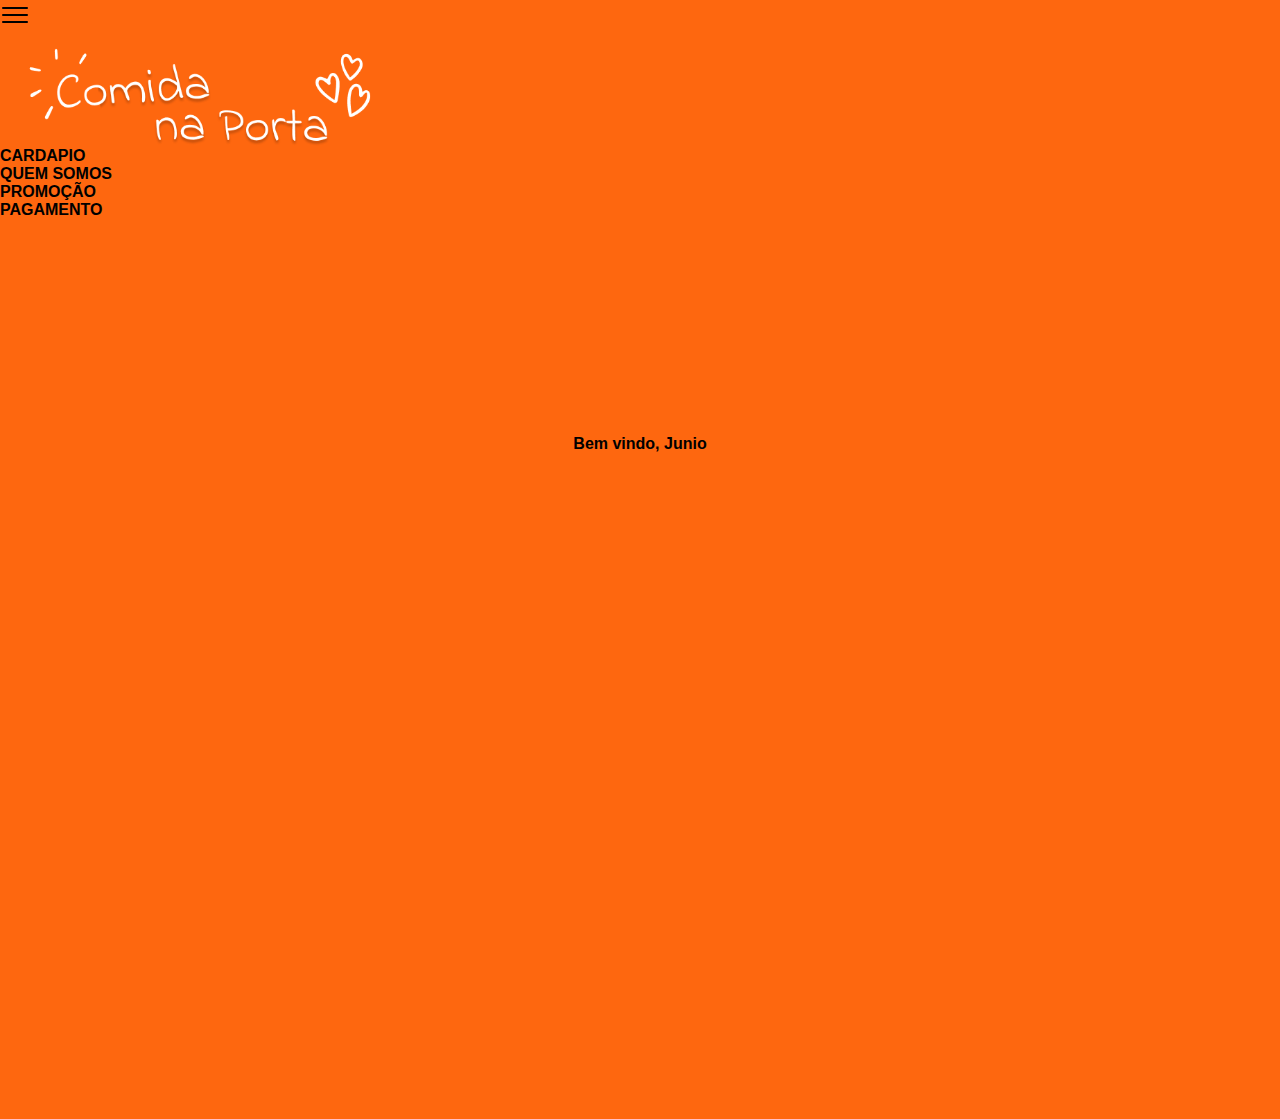
==== cardapio.html @ 4da4cbef "Merge 29adf8f8af72cc80b4a4f956728a2105232cde33 into 3a62de1a2bccfbd24743926a1c7552ec45798fbe" ====
<!DOCTYPE html>
<html lang="pt-br">
<head>
    <meta charset="UTF-8">
    <meta name="viewport" content="width=device-width, initial-scale=1.0">
    <link rel="stylesheet" href="page2.css">
    <title>Comida na Porta</title>
</head>
<body>
    <header>
        <figure class="logo-menu">
            <img src="./assets/menu.png" alt="" />
        </figure>
        <figure class="logo">
            <img src="./assets/Group 1.png" alt="" />
        </figure>

        <div class="menu">
            <ul>
                <li>CARDAPIO</li>
                <li>QUEM SOMOS</li>
                <li>PROMOÇÃO</li>
                <li>PAGAMENTO</li>
            </ul>   
        </div>
    </header>
    <main>
        <section>Bem vindo, Junio</section>
        <figure class="logo-menu">
            <img src="./assets/" alt="" />
        </figure>

    </main>

    
</body>
</html>
---- page2.css ----
* {
  margin: 0;
  padding: 0;
  box-sizing: border-box;
  font-family: 'Inter', sans-serif;
  font-weight: bold;
}

body {
  background-color: #fe670f;
  height: 700px;
  width: 100%;
}

main {
  display: flex;
  justify-content: space-around;
  align-items: center;
  height: 100vh;
  flex-direction: column;
}

.logo img{
  display: flex;
  width: 400px;
}

.telaCadastro {
  border-radius: 20px;
  display: flex;
  background-color: #ffffff58;
  border: 1px solid;
  height: 400px;
  justify-content: center;
  align-items: center;
  width: 450px;
  }

form {
  display: flex;
  align-items: center;
  justify-content: space-evenly;
  flex-direction: column;
  border-radius: 20px;
  height: 400px;
  width: 100%;
}

input::placeholder{
  color: rgba(255, 255, 255, 0.424);
  padding-left: 10px;
}

form label{
  width: 100%;
  display: flex;
  justify-content: center;
  align-items: center;
}

#nome, #email, #phone, #password1, #password2{
  background-color: #4e4b4b5f;
  border: none;
  border-radius: 7px;
  height: 5vh;
  width: 80%;
  display: flex;
  justify-content: center;
  align-items: center;
}

#cadastrar{
  background-color: #000000d0;
  border: 1px solid black;
  color: white;
  border-radius: 7px;
  height: 5vh;
  width: 80%;
  display: flex;
  justify-content: center;
  align-items: center;
}
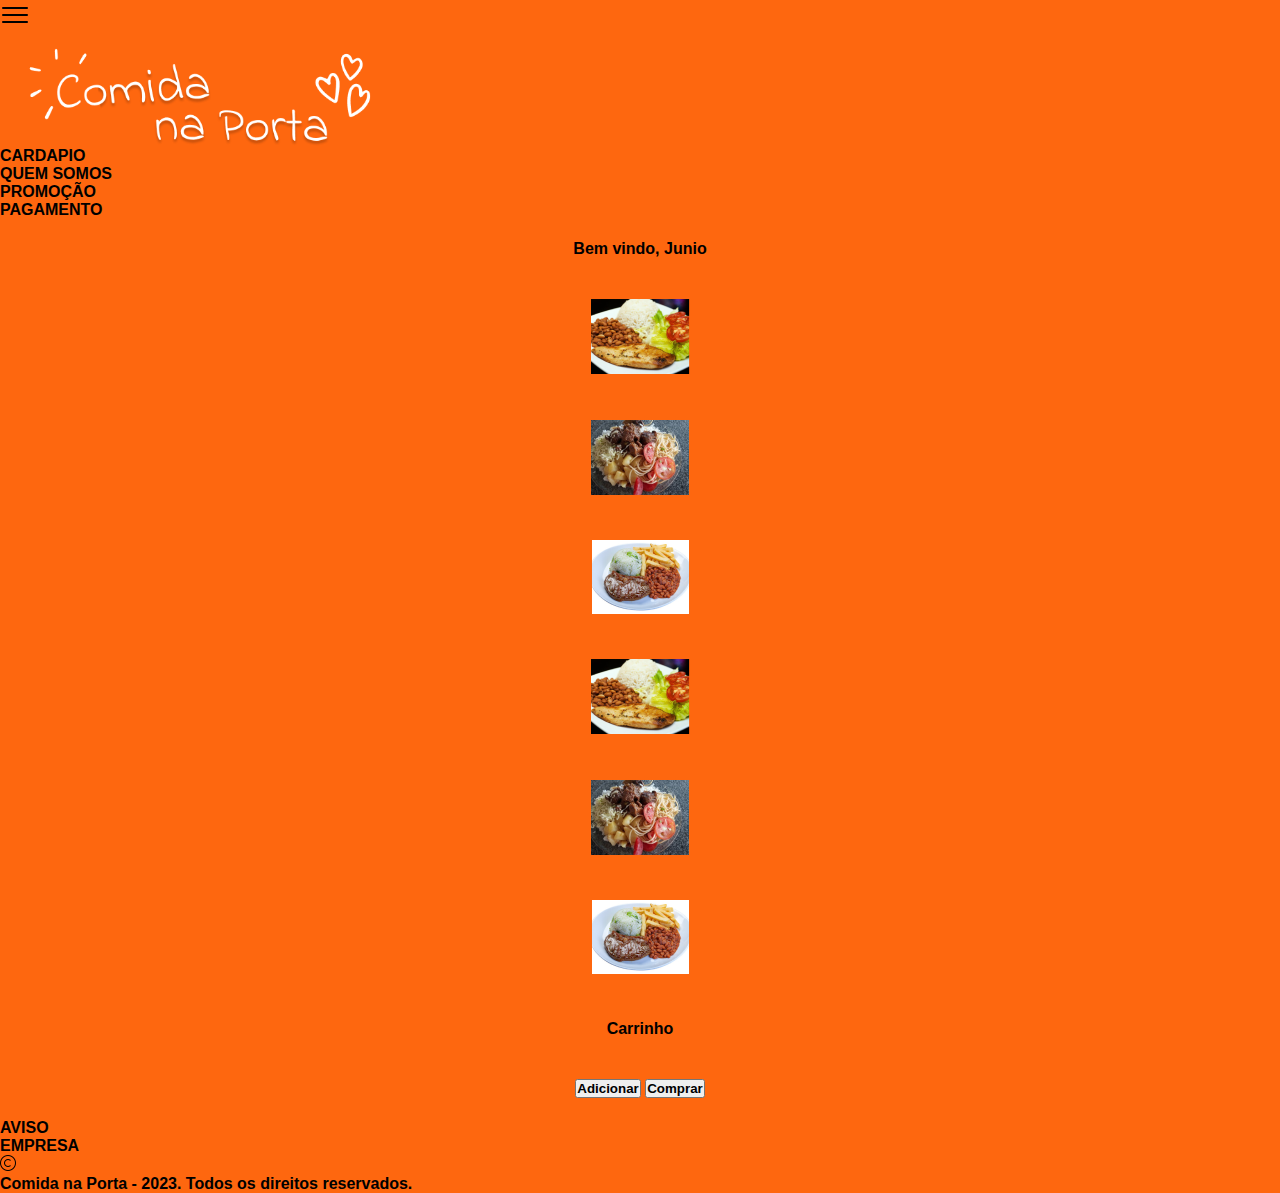
==== commit 3b03fcfc: "inserido o conteudo na pagina cardapio" ====
--- a/cardapio.html
+++ b/cardapio.html
@@ -26,11 +26,41 @@
     </header>
     <main>
         <section>Bem vindo, Junio</section>
+        <figure class="prato">
+            <img src="./assets/Prato-feito-1 1.png" alt="" />
+        </figure>
+        <figure class="prato">
+            <img src="./assets/prato-feito-2 1.png" alt="" />
+        </figure>
         <figure class="logo-menu">
-            <img src="./assets/" alt="" />
+            <img src="./assets/prato-feito-4 1.png" alt="" />
+        </figure>
+        <figure class="prato">
+            <img src="./assets/Prato-feito-1 1.png" alt="" />
+        </figure>
+        <figure class="prato">
+            <img src="./assets/prato-feito-2 1.png" alt="" />
+        </figure>
+        <figure class="prato">
+            <img src="./assets/prato-feito-4 1.png" alt="" />
         </figure>
 
+        <section>Carrinho</section>
+        <div>
+            <button>Adicionar</button>
+            <button>Comprar</button>
+        </div>
+
     </main>
+    <footer>
+        <p>AVISO</p>
+        <p>EMPRESA</p>
+        <figure class="prato">
+            <img src="./assets/copyright.png" alt="" />
+        </figure>
+         <p>Comida na Porta - 2023.
+            Todos os direitos reservados.</p>
+    </footer>
 
     
 </body>
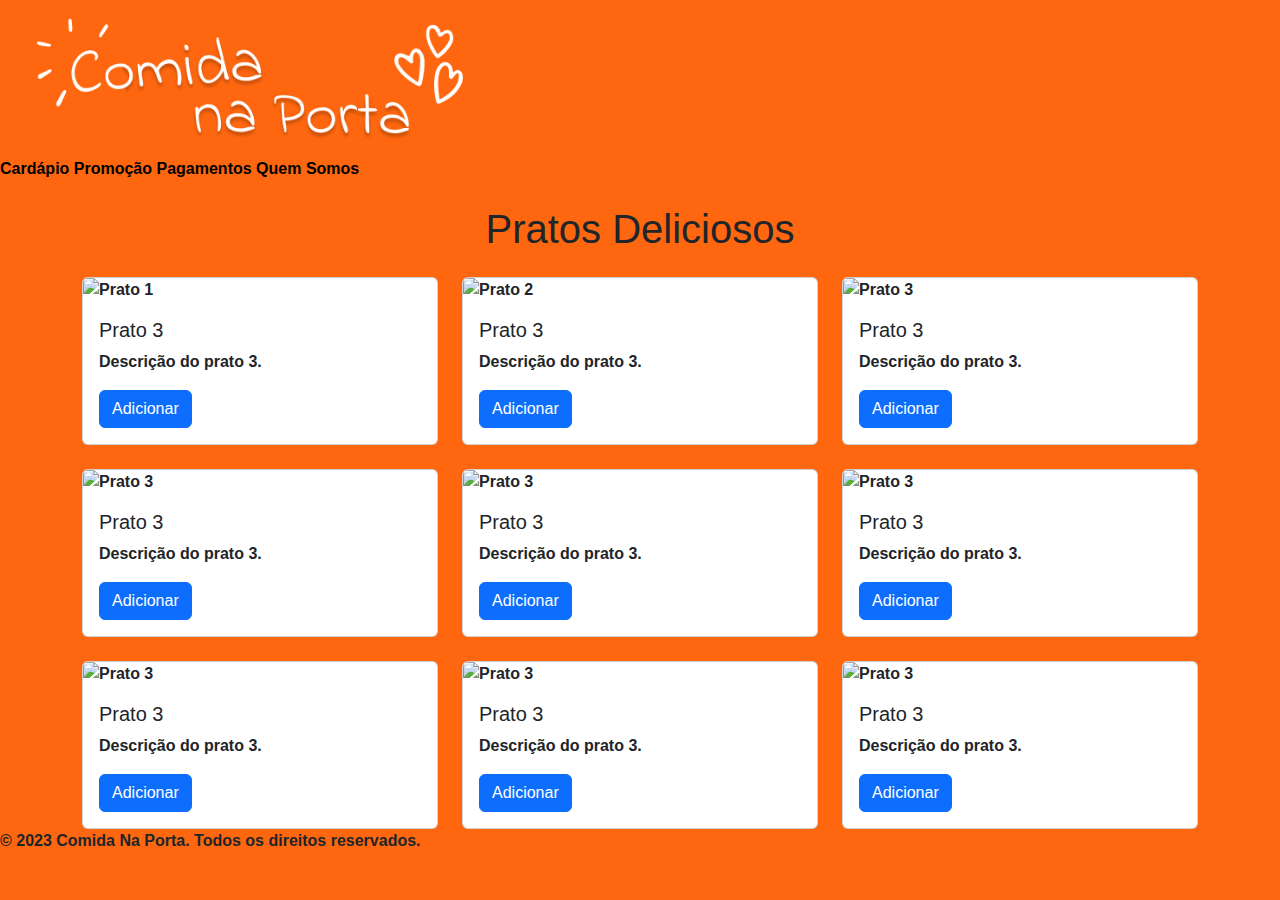
==== commit 7a7f1976: "adição arquivos das outras telas" ====
--- a/cardapio.html
+++ b/cardapio.html
@@ -3,65 +3,123 @@
 <head>
     <meta charset="UTF-8">
     <meta name="viewport" content="width=device-width, initial-scale=1.0">
-    <link rel="stylesheet" href="page2.css">
-    <title>Comida na Porta</title>
+    <link rel="stylesheet" href="https://cdn.jsdelivr.net/npm/bootstrap@5.3.0/dist/css/bootstrap.min.css">
+    <link rel="stylesheet" href="style.css" />
+      
 </head>
+<header>
+    <title>Comida Na Porta</title>
+
+<figure class="logo">
+    <img src="./assets/Group 1.png" alt="" />
+  </figure>
+  <nav>
+    <a href="cardapio.html">Cardápio</a>            
+    <a href="promocoes.html">Promoção</a>
+    <a href="pagamentos.html">Pagamentos</a>
+    <a href="quem-somos.html">Quem Somos</a>
+  </nav>
+</header>
 <body>
-    <header>
-        <figure class="logo-menu">
-            <img src="./assets/menu.png" alt="" />
-        </figure>
-        <figure class="logo">
-            <img src="./assets/Group 1.png" alt="" />
-        </figure>
-
-        <div class="menu">
-            <ul>
-                <li>CARDAPIO</li>
-                <li>QUEM SOMOS</li>
-                <li>PROMOÇÃO</li>
-                <li>PAGAMENTO</li>
-            </ul>   
+    
+    <div class="container">
+        <h1 class="text-center my-4">Pratos Deliciosos</h1>
+        <div class="row row-cols-1 row-cols-md-3 g-4">
+            <div class="col">
+                <div class="card">
+                    <img src="https://renatacarbonero.com/wp-content/uploads/2021/09/frango-frito-ifood-1024x576.png" class="card-img-top" alt="Prato 1">
+                    <div class="card-body">
+                        <h5 class="card-title">Prato 3</h5>
+                        <p class="card-text">Descrição do prato 3.</p>
+                        <button class="btn btn-primary">Adicionar</button>
+                    </div>
+                </div>
+            </div>
+            <div class="col">
+                <div class="card">
+                    <img src="https://renatacarbonero.com/wp-content/uploads/2021/09/refrigerante-ifood-1024x576.png" class="card-img-top" alt="Prato 2">
+                    <div class="card-body">
+                        <h5 class="card-title">Prato 3</h5>
+                        <p class="card-text">Descrição do prato 3.</p>
+                        <button class="btn btn-primary">Adicionar</button>
+                    </div>
+                </div>
+            </div>
+            <div class="col">
+                <div class="card">
+                    <img src="https://renatacarbonero.com/wp-content/uploads/2021/09/hamburguer-ifood-1024x576.png" class="card-img-top" alt="Prato 3">
+                    <div class="card-body">
+                        <h5 class="card-title">Prato 3</h5>
+                        <p class="card-text">Descrição do prato 3.</p>
+                        <button class="btn btn-primary">Adicionar</button>
+                    </div>
+                </div>
+            </div>
+            <div class="col">
+                <div class="card">
+                    <img src="https://renatacarbonero.com/wp-content/uploads/2021/09/churrasco-ifood-1024x576.png" class="card-img-top" alt="Prato 3">
+                    <div class="card-body">
+                        <h5 class="card-title">Prato 3</h5>
+                        <p class="card-text">Descrição do prato 3.</p>
+                        <button class="btn btn-primary">Adicionar</button>
+                    </div>
+                </div>
+            </div>
+            <div class="col">
+                <div class="card">
+                    <img src="https://renatacarbonero.com/wp-content/uploads/2021/09/wrap-ifood-1024x576.png" class="card-img-top" alt="Prato 3">
+                    <div class="card-body">
+                        <h5 class="card-title">Prato 3</h5>
+                        <p class="card-text">Descrição do prato 3.</p>
+                        <button class="btn btn-primary">Adicionar</button>
+                    </div>
+                </div>
+            </div>
+            <div class="col">
+                <div class="card">
+                    <img src="https://renatacarbonero.com/wp-content/uploads/2021/09/pizza-ifood-1024x576.png" class="card-img-top" alt="Prato 3">
+                    <div class="card-body">
+                        <h5 class="card-title">Prato 3</h5>
+                        <p class="card-text">Descrição do prato 3.</p>
+                        <button class="btn btn-primary">Adicionar</button>
+                    </div>
+                </div>
+            </div>
+            <div class="col">
+                <div class="card">
+                    <img src="https://renatacarbonero.com/wp-content/uploads/2021/09/acai-ifood-1024x576.png" class="card-img-top" alt="Prato 3">
+                    <div class="card-body">
+                        <h5 class="card-title">Prato 3</h5>
+                        <p class="card-text">Descrição do prato 3.</p>
+                        <button class="btn btn-primary">Adicionar</button>
+                    </div>
+                </div>
+            </div>
+            <div class="col">
+                <div class="card">
+                    <img src="https://renatacarbonero.com/wp-content/uploads/2021/09/cupcake-ifood-1-1024x576.png" class="card-img-top" alt="Prato 3">
+                    <div class="card-body">
+                        <h5 class="card-title">Prato 3</h5>
+                        <p class="card-text">Descrição do prato 3.</p>
+                        <button class="btn btn-primary">Adicionar</button>
+                    </div>
+                </div>
+            </div>
+            <div class="col">
+                <div class="card">
+                    <img src="https://renatacarbonero.com/wp-content/uploads/2021/09/barca-de-comida-japonesa-ifood-1024x576.png" class="card-img-top" alt="Prato 3">
+                    <div class="card-body">
+                        <h5 class="card-title">Prato 3</h5>
+                        <p class="card-text">Descrição do prato 3.</p>
+                        <button class="btn btn-primary">Adicionar</button>
+                    </div>
+                </div>
+            </div>
         </div>
-    </header>
-    <main>
-        <section>Bem vindo, Junio</section>
-        <figure class="prato">
-            <img src="./assets/Prato-feito-1 1.png" alt="" />
-        </figure>
-        <figure class="prato">
-            <img src="./assets/prato-feito-2 1.png" alt="" />
-        </figure>
-        <figure class="logo-menu">
-            <img src="./assets/prato-feito-4 1.png" alt="" />
-        </figure>
-        <figure class="prato">
-            <img src="./assets/Prato-feito-1 1.png" alt="" />
-        </figure>
-        <figure class="prato">
-            <img src="./assets/prato-feito-2 1.png" alt="" />
-        </figure>
-        <figure class="prato">
-            <img src="./assets/prato-feito-4 1.png" alt="" />
-        </figure>
-
-        <section>Carrinho</section>
-        <div>
-            <button>Adicionar</button>
-            <button>Comprar</button>
-        </div>
-
-    </main>
+    </div>
     <footer>
-        <p>AVISO</p>
-        <p>EMPRESA</p>
-        <figure class="prato">
-            <img src="./assets/copyright.png" alt="" />
-        </figure>
-         <p>Comida na Porta - 2023.
-            Todos os direitos reservados.</p>
+        <p>&copy; 2023 Comida Na Porta. Todos os direitos reservados.</p>
     </footer>
-
-    
+    <script src="https://cdn.jsdelivr.net/npm/bootstrap@5.3.0/dist/js/bootstrap.bundle.min.js"></script>
 </body>
-</html>+</html>
--- a/style.css
+++ b/style.css
@@ -0,0 +1,129 @@
+* {
+  margin: 0;
+  padding: 0;
+  box-sizing: border-box;
+  font-family: 'Inter', sans-serif;
+  font-weight: bold;
+}
+
+body {
+  background-color: #fe670f;
+  height: 100%;
+  width: 100%;
+}
+
+main {
+  display: flex;
+  justify-content: space-around;
+  align-items: center;
+  height: 100vh;
+  flex-direction: column;
+}
+
+.logo img{
+  display: flex;
+  width: 500px;
+}
+
+.login {
+  border-radius: 20px;
+  display: flex;
+  background-color: #ffffff58;
+  border: 1px solid;
+  height: 200px;
+  justify-content: center;
+  align-items: center;
+  width: 450px;
+  }
+
+form {
+  display: flex;
+  align-items: center;
+  justify-content: space-evenly;
+  flex-direction: column;
+  border-radius: 20px;
+  height: 100%;
+  width: 100%;
+}
+
+input::placeholder{
+  color: rgba(255, 255, 255, 0.424);
+  padding-left: 10px;
+}
+
+form label{
+  width: 100%;
+  display: flex;
+  justify-content: center;
+  align-items: center;
+}
+
+#username{
+  background-color: #4e4b4b5f;
+  border: none;
+  border-radius: 7px;
+  height: 5vh;
+  width: 80%;
+  display: flex;
+  justify-content: center;
+  align-items: center;
+  
+}
+
+#password{
+  background-color: #4e4b4b5f;
+  border: none;
+  border-radius: 7px;
+  height: 5vh;
+  width: 80%;
+  display: flex;
+  justify-content: center;
+  align-items: center;
+}
+
+#entrar{
+  background-color: #000000d0;
+  border: 1px solid black;
+  color: white;
+  border-radius: 7px;
+  height: 5vh;
+  width: 80%;
+  display: flex;
+  justify-content: center;
+  align-items: center;
+}
+
+a {
+  text-decoration: none;
+  color: black;
+}
+
+.cadastro{
+  display: flex;
+  justify-content: space-around;
+  height: 60px;
+  width: 450px;
+  text-align: center;
+}
+
+.facebook, .google{
+  display: flex;
+  justify-content: space-evenly;
+  align-items: center;
+  background-color: #ffffff22;
+  border: none;
+  border-radius: 7px;
+  height: 52px;
+  width: 170px;
+  text-align: center;
+  color: rgba(255, 255, 255, 0.696);
+}
+
+
+.signUp{
+  color: white;
+  display: inline-block;
+  color: rgba(255, 255, 255, 0.696);
+  margin-bottom: 10px;
+}
+
